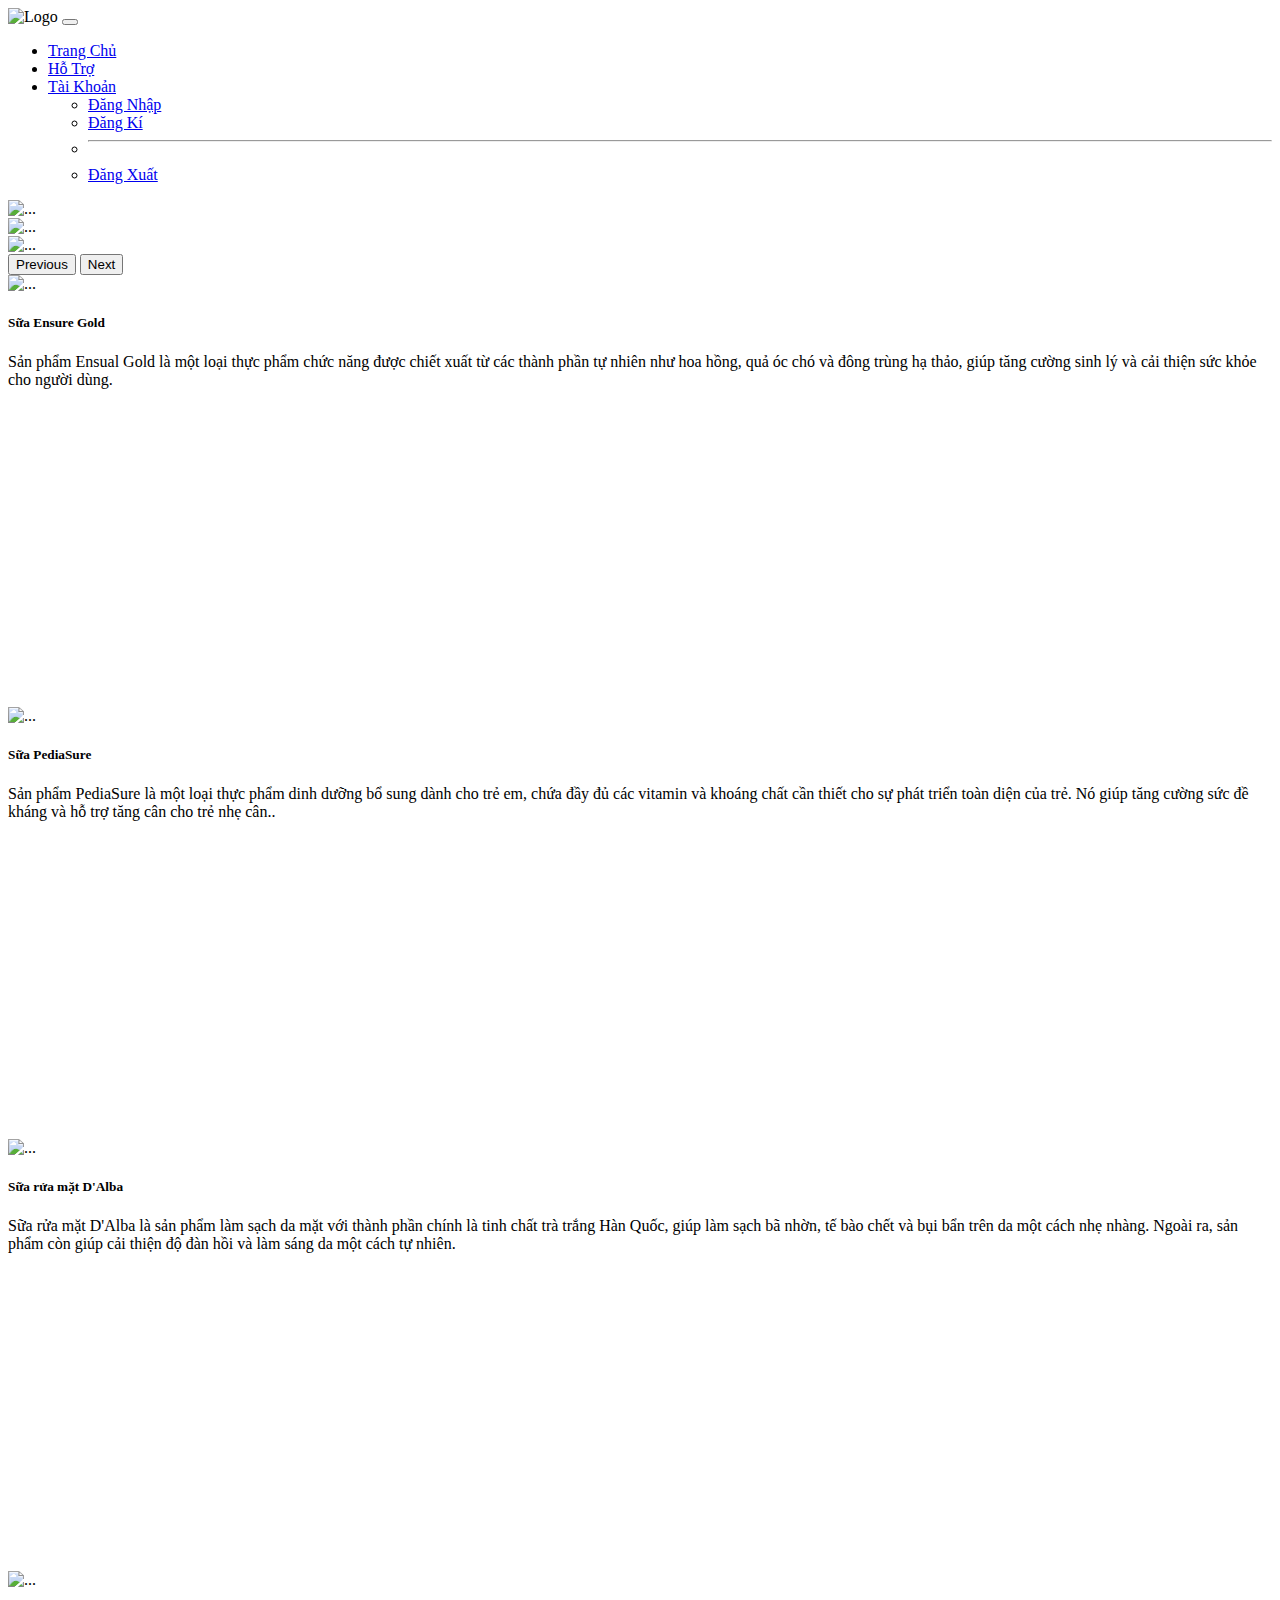
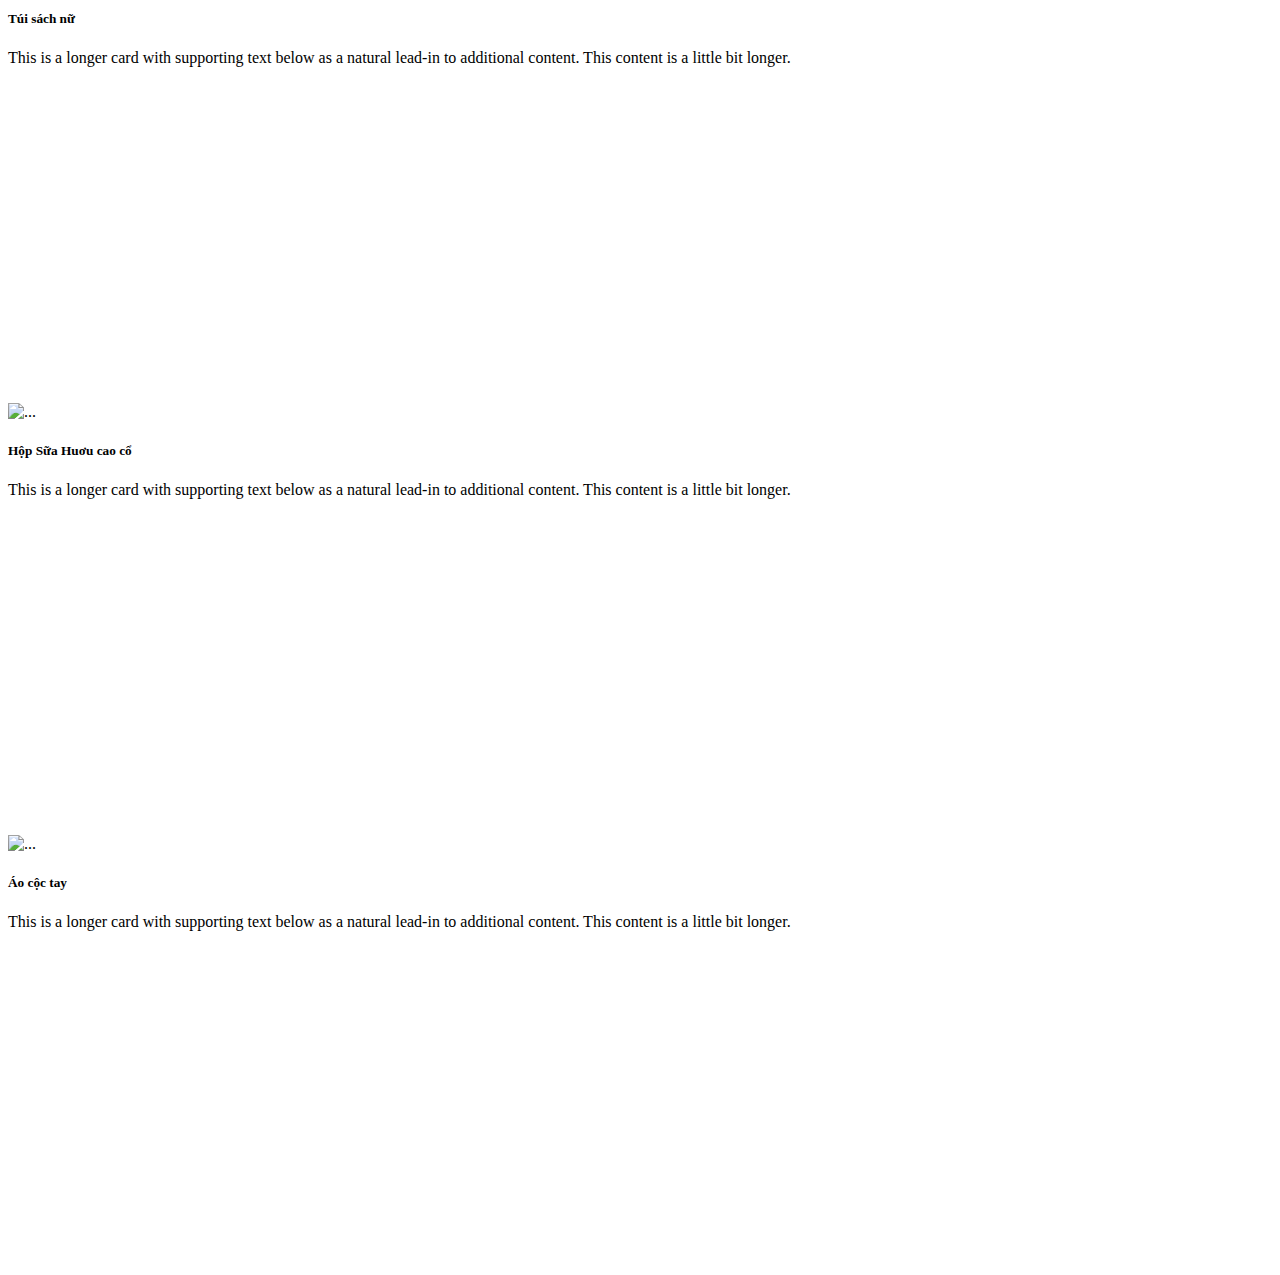
==== Demo Class 2_4/index.html @ ec56adcf "Da Lam Xong" ====
<!DOCTYPE html>
<html lang="en">

<head>
    <meta charset="UTF-8">
    <meta http-equiv="X-UA-Compatible" content="IE=edge">
    <meta name="viewport" content="width=device-width, initial-scale=1.0">
    <title>Document</title>
    <!-- //bootstrap -->
    <link href="https://cdn.jsdelivr.net/npm/bootstrap@5.3.0-alpha2/dist/css/bootstrap.min.css" rel="stylesheet"
        integrity="sha384-aFq/bzH65dt+w6FI2ooMVUpc+21e0SRygnTpmBvdBgSdnuTN7QbdgL+OapgHtvPp" crossorigin="anonymous">
    <script src="https://cdn.jsdelivr.net/npm/bootstrap@5.3.0-alpha2/dist/js/bootstrap.bundle.min.js"
        integrity="sha384-qKXV1j0HvMUeCBQ+QVp7JcfGl760yU08IQ+GpUo5hlbpg51QRiuqHAJz8+BrxE/N"
        crossorigin="anonymous"></script>
    <link rel="stylesheet"
        href="https://fonts.googleapis.com/css2?family=Material+Symbols+Outlined:opsz,wght,FILL,GRAD@20..48,100..700,0..1,-50..200" />
    <link rel="stylesheet" href="style.css">
</head>

<body>
    <!-- Thanh Tiêu Đề -->
    <nav class="navbar navbar-expand-lg bg-body-tertiary">
        <div class="container-fluid">
            <img src="C:\Users\Admin\Desktop\Web106_Tungnqph32251\assgimentgd1-tungnqph32251\AssgimentGD1-Tungnqph32251\images\Ảnh\Ảnh Logo\shopee-la-gi.jpg"
                alt="Logo">
            <button class="navbar-toggler" type="button" data-bs-toggle="collapse"
                data-bs-target="#navbarSupportedContent" aria-controls="navbarSupportedContent" aria-expanded="false"
                aria-label="Toggle navigation">
                <span class="navbar-toggler-icon"></span>
            </button>
            <div class="collapse navbar-collapse" id="navbarSupportedContent">
                <ul class="navbar-nav me-auto mb-2 mb-lg-0">
                    <li class="nav-item">
                        <a class="nav-link active" aria-current="page" href="#">Trang Chủ</a>
                    </li>
                    <li class="nav-item">
                        <a class="nav-link" href="#">Hỗ Trợ</a>
                    </li>
                    <li class="nav-item dropdown">
                        <a class="nav-link dropdown-toggle" href="#" role="button" data-bs-toggle="dropdown"
                            aria-expanded="false">
                            Tài Khoản
                        </a>
                        <ul class="dropdown-menu">
                            <li><a class="dropdown-item" href="#">Đăng Nhập</a></li>
                            <li><a class="dropdown-item" href="#">Đăng Kí</a></li>
                            <li>
                                <hr class="dropdown-divider">
                            </li>
                            <li><a class="dropdown-item" href="#">Đăng Xuất</a></li>
                        </ul>
                    </li>
                </ul>

                

                
            </div>
        </div>
    </nav>

    <div id="carouselExampleInterval" class="carousel slide" data-bs-ride="carousel">
        <div class="carousel-inner">
          <div class="carousel-item active" data-bs-interval="10000">
            <img src="C:\Users\Admin\Downloads\vn-50009109-055cebec7722339082cf13b4162d1eba_xxhdpi.jpg" class="d-block w-100" alt="...">
          </div>
          <div class= data-bs-interval="2000">
            <img src="vn-50009109-09c1a0764ed749b1c7df6b2b505b7ea1_xxhdpi.jpg" class="d-block w-100" alt="...">
          </div>
          <div class="carousel-item">
            <img src="C:\Users\Admin\Downloads\vn-50009109-6f16a0ace9c2b15d91d4ea8ae16b8a02_xhdpi.jpg" class="d-block w-100" alt="...">
          </div>
        </div>
        <button class="carousel-control-prev" type="button" data-bs-target="#carouselExampleInterval" data-bs-slide="prev">
          <span class="carousel-control-prev-icon" aria-hidden="true"></span>
          <span class="visually-hidden">Previous</span>
        </button>
        <button class="carousel-control-next" type="button" data-bs-target="#carouselExampleInterval" data-bs-slide="next">
          <span class="carousel-control-next-icon" aria-hidden="true"></span>
          <span class="visually-hidden">Next</span>
        </button>
      </div>


      <div class="row row-cols-1 row-cols-md-3 g-4">
        <div class="col">
          <div class="card h-100">
            <img src="C:\Users\Admin\Downloads\dc69149a669af488b6f6ff05be2b6fbb_tn.jpg" class="card-img-top" alt="...">
            <div class="card-body">
              <h5 class="card-title">Sữa Ensure Gold</h5>
              <p class="card-text">Sản phẩm Ensual Gold là một loại thực phẩm chức năng được chiết xuất từ các thành phần tự nhiên như hoa hồng, 
                quả óc chó và đông trùng hạ thảo, giúp tăng cường sinh lý và cải thiện sức khỏe cho người dùng.</p>
            </div>
          </div>
        </div>
        <div class="col">
          <div class="card h-100">
            <img src="C:\Users\Admin\Downloads\788fe524fa95071af1302960f6101b42_tn.jpg" class="card-img-top" alt="...">
            <div class="card-body">
              <h5 class="card-title">Sữa PediaSure</h5>
              <p class="card-text">Sản phẩm PediaSure là một loại thực phẩm dinh dưỡng bổ sung dành cho trẻ em, chứa đầy đủ các vitamin và khoáng chất cần thiết cho sự phát triển toàn diện của trẻ. Nó giúp tăng cường sức đề kháng và hỗ trợ tăng cân cho trẻ nhẹ cân..</p>
            </div>
          </div>
        </div>
        <div class="col">
          <div class="card h-100">
            <img src="C:\Users\Admin\Downloads\446e4c6ee4631969192c476a95a9ec90_tn.jpg" class="card-img-top" alt="...">
            <div class="card-body">
              <h5 class="card-title">Sữa rửa mặt D'Alba</h5>
              <p class="card-text">Sữa rửa mặt D'Alba là sản phẩm làm sạch da mặt với thành phần chính là tinh chất trà trắng Hàn Quốc, giúp làm sạch bã nhờn, tế bào chết và bụi bẩn trên da một cách nhẹ nhàng. Ngoài ra, sản phẩm còn giúp cải thiện độ đàn hồi và làm sáng da một cách tự nhiên.</p>
            </div>
          </div>
        </div>
        <div class="col">
          <div class="card h-100">
            <img src="C:\Users\Admin\Downloads\sg-11134201-23020-kq5hr3r2ibnvc7_tn.jpg" class="card-img-top" alt="...">
            <div class="card-body">
              <h5 class="card-title">Túi sách nữ</h5>
              <p class="card-text">This is a longer card with supporting text below as a natural lead-in to additional content. This content is a little bit longer.</p>
            </div>
          </div>
        </div>
        <div class="col">
            <div class="card h-100">
              <img src="C:\Users\Admin\Downloads\644c9c86bd4fc545068df091880ae79d_tn.jpg"class="card-img-top" alt="...">
              <div class="card-body">
                <h5 class="card-title">Hộp Sữa Huơu cao cổ</h5>
                <p class="card-text">This is a longer card with supporting text below as a natural lead-in to additional content. This content is a little bit longer.</p>
              </div>
            </div>
          </div>
          <div class="col">
            <div class="card h-100">
              <img src="C:\Users\Admin\Downloads\sg-11134201-23010-xcse11zr0ymv98_tn.jpg" class="card-img-top" alt="...">
              <div class="card-body">
                <h5 class="card-title">Áo cộc tay</h5>
                <p class="card-text">This is a longer card with supporting text below as a natural lead-in to additional content. This content is a little bit longer.</p>
              </div>
            </div>
          </div>
        

      </div>


</body>

</html>
---- Demo Class 2_4/style.css ----
.container-fluid img{
    width: 10%;
    height: 5%;
}

.navbar-collapse {
  flex-grow: 0;
}
.nav-item .material-symbols-outlined {
  font-variation-settings:
  'FILL' 0,
  /* Fill:Thuộc tính này được sử dụng để đặt màu nền hoặc màu sắc cho một hình dạng trong SVG */
  'wght' 400,
  /* Thuộc tính này được sử dụng để đặt độ đậm của chữ trong một phông chữ. Giá trị 400 thường được sử dụng để chỉ độ đậm trung bình. */
  'GRAD' 0,

  'opsz' 48
  /* là giá trị của thuộc tính "font-size" trong CSS, được đặt thành 48
  . Thuộc tính này được sử dụng để đặt kích thước của chữ trong một phông chữ */
}

.material-symbols-outlined{
    color: black;
    
}
.card{
  height: 27em;
}
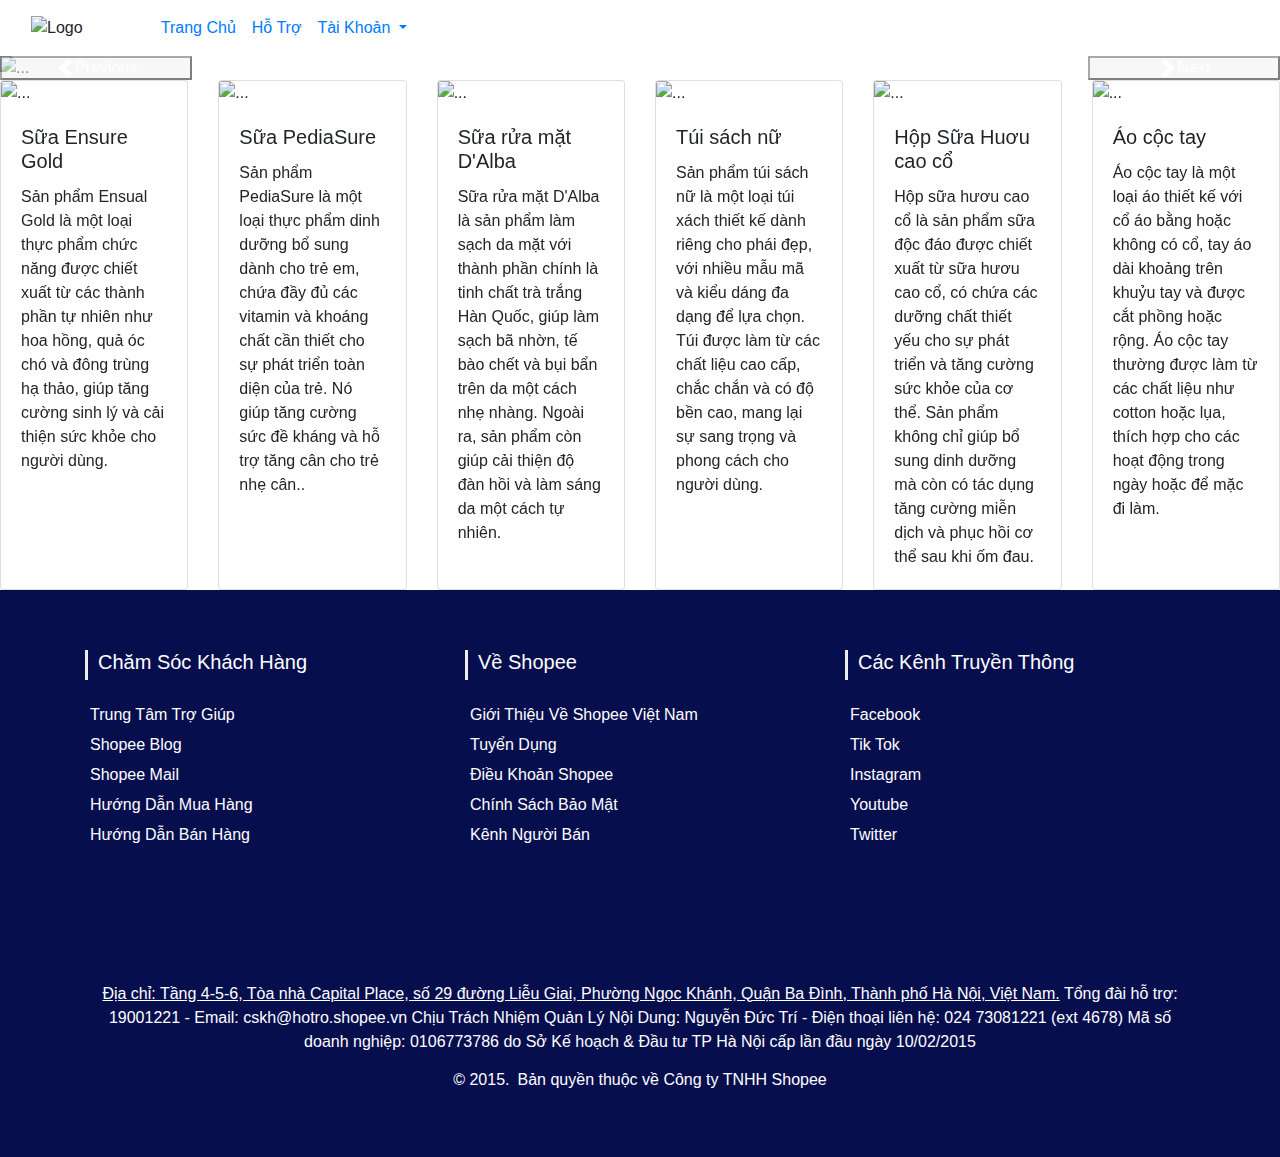
==== commit 3f84d862: "Đã Thay đổi màu footer và các đoạn text" ====
--- a/Demo Class 2_4/index.html
+++ b/Demo Class 2_4/index.html
@@ -2,146 +2,244 @@
 <html lang="en">
 
 <head>
-    <meta charset="UTF-8">
-    <meta http-equiv="X-UA-Compatible" content="IE=edge">
-    <meta name="viewport" content="width=device-width, initial-scale=1.0">
-    <title>Document</title>
-    <!-- //bootstrap -->
-    <link href="https://cdn.jsdelivr.net/npm/bootstrap@5.3.0-alpha2/dist/css/bootstrap.min.css" rel="stylesheet"
-        integrity="sha384-aFq/bzH65dt+w6FI2ooMVUpc+21e0SRygnTpmBvdBgSdnuTN7QbdgL+OapgHtvPp" crossorigin="anonymous">
-    <script src="https://cdn.jsdelivr.net/npm/bootstrap@5.3.0-alpha2/dist/js/bootstrap.bundle.min.js"
-        integrity="sha384-qKXV1j0HvMUeCBQ+QVp7JcfGl760yU08IQ+GpUo5hlbpg51QRiuqHAJz8+BrxE/N"
-        crossorigin="anonymous"></script>
-    <link rel="stylesheet"
-        href="https://fonts.googleapis.com/css2?family=Material+Symbols+Outlined:opsz,wght,FILL,GRAD@20..48,100..700,0..1,-50..200" />
-    <link rel="stylesheet" href="style.css">
+  <meta charset="UTF-8">
+  <meta http-equiv="X-UA-Compatible" content="IE=edge">
+  <meta name="viewport" content="width=device-width, initial-scale=1.0">
+  <title>Document</title>
+  <!-- //bootstrap -->
+  <link href="https://cdn.jsdelivr.net/npm/bootstrap@5.3.0-alpha2/dist/css/bootstrap.min.css" rel="stylesheet"
+    integrity="sha384-aFq/bzH65dt+w6FI2ooMVUpc+21e0SRygnTpmBvdBgSdnuTN7QbdgL+OapgHtvPp" crossorigin="anonymous">
+  <script src="https://cdn.jsdelivr.net/npm/bootstrap@5.3.0-alpha2/dist/js/bootstrap.bundle.min.js"
+    integrity="sha384-qKXV1j0HvMUeCBQ+QVp7JcfGl760yU08IQ+GpUo5hlbpg51QRiuqHAJz8+BrxE/N"
+    crossorigin="anonymous"></script>
+  <link rel="stylesheet"
+    href="https://fonts.googleapis.com/css2?family=Material+Symbols+Outlined:opsz,wght,FILL,GRAD@20..48,100..700,0..1,-50..200" />
+  <link rel="stylesheet" href="style.css">
+
+  <!--Important link from source https://bootsnipp.com/snippets/rlXdE-->
+
+  <link href="//maxcdn.bootstrapcdn.com/bootstrap/4.0.0/css/bootstrap.min.css" rel="stylesheet" id="bootstrap-css">
+  <script src="//maxcdn.bootstrapcdn.com/bootstrap/4.0.0/js/bootstrap.min.js"></script>
+  <script src="//cdnjs.cloudflare.com/ajax/libs/jquery/3.2.1/jquery.min.js"></script>
+  <!------ Include the above in your HEAD tag ---------->
 </head>
 
 <body>
-    <!-- Thanh Tiêu Đề -->
-    <nav class="navbar navbar-expand-lg bg-body-tertiary">
-        <div class="container-fluid">
-            <img src="C:\Users\Admin\Desktop\Web106_Tungnqph32251\assgimentgd1-tungnqph32251\AssgimentGD1-Tungnqph32251\images\Ảnh\Ảnh Logo\shopee-la-gi.jpg"
-                alt="Logo">
-            <button class="navbar-toggler" type="button" data-bs-toggle="collapse"
-                data-bs-target="#navbarSupportedContent" aria-controls="navbarSupportedContent" aria-expanded="false"
-                aria-label="Toggle navigation">
-                <span class="navbar-toggler-icon"></span>
-            </button>
-            <div class="collapse navbar-collapse" id="navbarSupportedContent">
-                <ul class="navbar-nav me-auto mb-2 mb-lg-0">
-                    <li class="nav-item">
-                        <a class="nav-link active" aria-current="page" href="#">Trang Chủ</a>
-                    </li>
-                    <li class="nav-item">
-                        <a class="nav-link" href="#">Hỗ Trợ</a>
-                    </li>
-                    <li class="nav-item dropdown">
-                        <a class="nav-link dropdown-toggle" href="#" role="button" data-bs-toggle="dropdown"
-                            aria-expanded="false">
-                            Tài Khoản
-                        </a>
-                        <ul class="dropdown-menu">
-                            <li><a class="dropdown-item" href="#">Đăng Nhập</a></li>
-                            <li><a class="dropdown-item" href="#">Đăng Kí</a></li>
-                            <li>
-                                <hr class="dropdown-divider">
-                            </li>
-                            <li><a class="dropdown-item" href="#">Đăng Xuất</a></li>
-                        </ul>
-                    </li>
-                </ul>
-
-                
-
-                
-            </div>
-        </div>
-    </nav>
-
-    <div id="carouselExampleInterval" class="carousel slide" data-bs-ride="carousel">
-        <div class="carousel-inner">
-          <div class="carousel-item active" data-bs-interval="10000">
-            <img src="C:\Users\Admin\Downloads\vn-50009109-055cebec7722339082cf13b4162d1eba_xxhdpi.jpg" class="d-block w-100" alt="...">
-          </div>
-          <div class= data-bs-interval="2000">
-            <img src="vn-50009109-09c1a0764ed749b1c7df6b2b505b7ea1_xxhdpi.jpg" class="d-block w-100" alt="...">
-          </div>
-          <div class="carousel-item">
-            <img src="C:\Users\Admin\Downloads\vn-50009109-6f16a0ace9c2b15d91d4ea8ae16b8a02_xhdpi.jpg" class="d-block w-100" alt="...">
-          </div>
-        </div>
-        <button class="carousel-control-prev" type="button" data-bs-target="#carouselExampleInterval" data-bs-slide="prev">
-          <span class="carousel-control-prev-icon" aria-hidden="true"></span>
-          <span class="visually-hidden">Previous</span>
-        </button>
-        <button class="carousel-control-next" type="button" data-bs-target="#carouselExampleInterval" data-bs-slide="next">
-          <span class="carousel-control-next-icon" aria-hidden="true"></span>
-          <span class="visually-hidden">Next</span>
-        </button>
-      </div>
-
-
-      <div class="row row-cols-1 row-cols-md-3 g-4">
-        <div class="col">
-          <div class="card h-100">
-            <img src="C:\Users\Admin\Downloads\dc69149a669af488b6f6ff05be2b6fbb_tn.jpg" class="card-img-top" alt="...">
-            <div class="card-body">
-              <h5 class="card-title">Sữa Ensure Gold</h5>
-              <p class="card-text">Sản phẩm Ensual Gold là một loại thực phẩm chức năng được chiết xuất từ các thành phần tự nhiên như hoa hồng, 
-                quả óc chó và đông trùng hạ thảo, giúp tăng cường sinh lý và cải thiện sức khỏe cho người dùng.</p>
-            </div>
-          </div>
-        </div>
-        <div class="col">
-          <div class="card h-100">
-            <img src="C:\Users\Admin\Downloads\788fe524fa95071af1302960f6101b42_tn.jpg" class="card-img-top" alt="...">
-            <div class="card-body">
-              <h5 class="card-title">Sữa PediaSure</h5>
-              <p class="card-text">Sản phẩm PediaSure là một loại thực phẩm dinh dưỡng bổ sung dành cho trẻ em, chứa đầy đủ các vitamin và khoáng chất cần thiết cho sự phát triển toàn diện của trẻ. Nó giúp tăng cường sức đề kháng và hỗ trợ tăng cân cho trẻ nhẹ cân..</p>
-            </div>
-          </div>
-        </div>
-        <div class="col">
-          <div class="card h-100">
-            <img src="C:\Users\Admin\Downloads\446e4c6ee4631969192c476a95a9ec90_tn.jpg" class="card-img-top" alt="...">
-            <div class="card-body">
-              <h5 class="card-title">Sữa rửa mặt D'Alba</h5>
-              <p class="card-text">Sữa rửa mặt D'Alba là sản phẩm làm sạch da mặt với thành phần chính là tinh chất trà trắng Hàn Quốc, giúp làm sạch bã nhờn, tế bào chết và bụi bẩn trên da một cách nhẹ nhàng. Ngoài ra, sản phẩm còn giúp cải thiện độ đàn hồi và làm sáng da một cách tự nhiên.</p>
-            </div>
-          </div>
-        </div>
-        <div class="col">
-          <div class="card h-100">
-            <img src="C:\Users\Admin\Downloads\sg-11134201-23020-kq5hr3r2ibnvc7_tn.jpg" class="card-img-top" alt="...">
-            <div class="card-body">
-              <h5 class="card-title">Túi sách nữ</h5>
-              <p class="card-text">This is a longer card with supporting text below as a natural lead-in to additional content. This content is a little bit longer.</p>
-            </div>
-          </div>
-        </div>
-        <div class="col">
-            <div class="card h-100">
-              <img src="C:\Users\Admin\Downloads\644c9c86bd4fc545068df091880ae79d_tn.jpg"class="card-img-top" alt="...">
-              <div class="card-body">
-                <h5 class="card-title">Hộp Sữa Huơu cao cổ</h5>
-                <p class="card-text">This is a longer card with supporting text below as a natural lead-in to additional content. This content is a little bit longer.</p>
-              </div>
-            </div>
-          </div>
-          <div class="col">
-            <div class="card h-100">
-              <img src="C:\Users\Admin\Downloads\sg-11134201-23010-xcse11zr0ymv98_tn.jpg" class="card-img-top" alt="...">
-              <div class="card-body">
-                <h5 class="card-title">Áo cộc tay</h5>
-                <p class="card-text">This is a longer card with supporting text below as a natural lead-in to additional content. This content is a little bit longer.</p>
-              </div>
-            </div>
-          </div>
-        
-
-      </div>
-
+  <!-- Thanh Tiêu Đề -->
+  <nav class="navbar navbar-expand-lg bg-body-tertiary">
+    <div class="container-fluid">
+      <img
+        src="C:\Users\Admin\Desktop\Web106_Tungnqph32251\assgimentgd1-tungnqph32251\AssgimentGD1-Tungnqph32251\images\Ảnh\Ảnh Logo\shopee-la-gi.jpg"
+        alt="Logo">
+      <button class="navbar-toggler" type="button" data-bs-toggle="collapse" data-bs-target="#navbarSupportedContent"
+        aria-controls="navbarSupportedContent" aria-expanded="false" aria-label="Toggle navigation">
+        <span class="navbar-toggler-icon"></span>
+      </button>
+      <div class="collapse navbar-collapse" id="navbarSupportedContent">
+        <ul class="navbar-nav me-auto mb-2 mb-lg-0">
+          <li class="nav-item">
+            <a class="nav-link active" aria-current="page" href="#">Trang Chủ</a>
+          </li>
+          <li class="nav-item">
+            <a class="nav-link" href="#">Hỗ Trợ</a>
+          </li>
+          <li class="nav-item dropdown">
+            <a class="nav-link dropdown-toggle" href="#" role="button" data-bs-toggle="dropdown" aria-expanded="false">
+              Tài Khoản
+            </a>
+            <ul class="dropdown-menu">
+              <li><a class="dropdown-item" href="#">Đăng Nhập</a></li>
+              <li><a class="dropdown-item" href="#">Đăng Kí</a></li>
+              <li>
+                <hr class="dropdown-divider">
+              </li>
+              <li><a class="dropdown-item" href="#">Đăng Xuất</a></li>
+            </ul>
+          </li>
+        </ul>
+
+
+
+
+      </div>
+    </div>
+  </nav>
+
+  <div id="carouselExampleInterval" class="carousel slide" data-bs-ride="carousel">
+    <div class="carousel-inner">
+      <div class="carousel-item active" data-bs-interval="10000">
+        <img src="C:\Users\Admin\Downloads\vn-50009109-055cebec7722339082cf13b4162d1eba_xxhdpi.jpg"
+          class="d-block w-100" alt="...">
+      </div>
+      <div class="carousel-item" data-bs-interval="2000">
+        <img
+          src="C:\Users\Admin\Desktop\Web106_Tungnqph32251\Demo Class 2_4\Ảnh\Banner\vn-50009109-09c1a0764ed749b1c7df6b2b505b7ea1_xxhdpi.jpg"
+          class="d-block w-100" alt="...">
+      </div>
+      <div class="carousel-item">
+        <img src="C:\Users\Admin\Downloads\vn-50009109-6f16a0ace9c2b15d91d4ea8ae16b8a02_xhdpi.jpg" class="d-block w-100"
+          alt="...">
+      </div>
+    </div>
+    <button class="carousel-control-prev" type="button" data-bs-target="#carouselExampleInterval" data-bs-slide="prev">
+      <span class="carousel-control-prev-icon" aria-hidden="true"></span>
+      <span class="visually-hidden">Previous</span>
+    </button>
+    <button class="carousel-control-next" type="button" data-bs-target="#carouselExampleInterval" data-bs-slide="next">
+      <span class="carousel-control-next-icon" aria-hidden="true"></span>
+      <span class="visually-hidden">Next</span>
+    </button>
+  </div>
+
+
+  <div class="row row-cols-1 row-cols-md-3 g-4">
+    <div class="col">
+      <div class="card h-100">
+        <img
+          src="C:\Users\Admin\Desktop\Web106_Tungnqph32251\Demo Class 2_4\Ảnh\dc69149a669af488b6f6ff05be2b6fbb_tn.jpg"
+          class="card-img-top" alt="...">
+        <div class="card-body">
+          <h5 class="card-title">Sữa Ensure Gold</h5>
+          <p class="card-text">Sản phẩm Ensual Gold là một loại thực phẩm chức năng được chiết xuất từ các thành phần tự
+            nhiên như hoa hồng,
+            quả óc chó và đông trùng hạ thảo, giúp tăng cường sinh lý và cải thiện sức khỏe cho người dùng.</p>
+        </div>
+      </div>
+    </div>
+    <div class="col">
+      <div class="card h-100">
+        <img
+          src="C:\Users\Admin\Desktop\Web106_Tungnqph32251\Demo Class 2_4\Ảnh\788fe524fa95071af1302960f6101b42_tn.jpg"
+          class="card-img-top" alt="...">
+        <div class="card-body">
+          <h5 class="card-title">Sữa PediaSure</h5>
+          <p class="card-text">Sản phẩm PediaSure là một loại thực phẩm dinh dưỡng bổ sung dành cho trẻ em, chứa đầy đủ
+            các vitamin và khoáng chất cần thiết cho sự phát triển toàn diện của trẻ. Nó giúp tăng cường sức đề kháng và
+            hỗ trợ tăng cân cho trẻ nhẹ cân..</p>
+        </div>
+      </div>
+    </div>
+    <div class="col">
+      <div class="card h-100">
+        <img
+          src="C:\Users\Admin\Desktop\Web106_Tungnqph32251\Demo Class 2_4\Ảnh\446e4c6ee4631969192c476a95a9ec90_tn.jpg"
+          class="card-img-top" alt="...">
+        <div class="card-body">
+          <h5 class="card-title">Sữa rửa mặt D'Alba</h5>
+          <p class="card-text">Sữa rửa mặt D'Alba là sản phẩm làm sạch da mặt với thành phần chính là tinh chất trà
+            trắng Hàn Quốc, giúp làm sạch bã nhờn, tế bào chết và bụi bẩn trên da một cách nhẹ nhàng. Ngoài ra, sản phẩm
+            còn giúp cải thiện độ đàn hồi và làm sáng da một cách tự nhiên.</p>
+        </div>
+      </div>
+    </div>
+    <div class="col">
+      <div class="card h-100">
+        <img
+          src="C:\Users\Admin\Desktop\Web106_Tungnqph32251\Demo Class 2_4\Ảnh\sg-11134201-23020-kq5hr3r2ibnvc7_tn.jpg"
+          class="card-img-top" alt="...">
+        <div class="card-body">
+          <h5 class="card-title">Túi sách nữ</h5>
+          <p class="card-text">Sản phẩm túi sách nữ là một loại túi xách thiết kế dành riêng cho phái đẹp, với nhiều mẫu
+            mã và kiểu dáng đa dạng để lựa chọn. Túi được làm từ các chất liệu cao cấp, chắc chắn và có độ bền cao, mang
+            lại sự sang trọng và phong cách cho người dùng.</p>
+        </div>
+      </div>
+    </div>
+    <div class="col">
+      <div class="card h-100">
+        <img
+          src="C:\Users\Admin\Desktop\Web106_Tungnqph32251\Demo Class 2_4\Ảnh\644c9c86bd4fc545068df091880ae79d_tn.jpg"
+          class="card-img-top" alt="...">
+        <div class="card-body">
+          <h5 class="card-title">Hộp Sữa Huơu cao cổ</h5>
+          <p class="card-text">Hộp sữa hươu cao cổ là sản phẩm sữa độc đáo được chiết xuất từ sữa hươu cao cổ, có chứa
+            các dưỡng chất thiết yếu cho sự phát triển và tăng cường sức khỏe của cơ thể. Sản phẩm không chỉ giúp bổ
+            sung dinh dưỡng mà còn có tác dụng tăng cường miễn dịch và phục hồi cơ thể sau khi ốm đau.</p>
+        </div>
+      </div>
+    </div>
+    <div class="col">
+      <div class="card h-100">
+        <img
+          src="C:\Users\Admin\Desktop\Web106_Tungnqph32251\Demo Class 2_4\Ảnh\sg-11134201-23010-xcse11zr0ymv98_tn.jpg"
+          class="card-img-top" alt="...">
+        <div class="card-body">
+          <h5 class="card-title">Áo cộc tay</h5>
+          <p class="card-text">Áo cộc tay là một loại áo thiết kế với cổ áo bằng hoặc không có cổ, tay áo dài khoảng
+            trên khuỷu tay và được cắt phồng hoặc rộng. Áo cộc tay thường được làm từ các chất liệu như cotton hoặc lụa,
+            thích hợp cho các hoạt động trong ngày hoặc để mặc đi làm.</p>
+        </div>
+      </div>
+    </div>
+  </div>
+
+
+
+  <!-- Footer -->
+  <section id="footer">
+    <div class="container">
+      <div class="row text-center text-xs-center text-sm-left text-md-left">
+        <div class="col-xs-12 col-sm-4 col-md-4">
+          <h5>Chăm Sóc Khách Hàng</h5>
+          <ul class="list-unstyled quick-links">
+            <li><a href="javascript:void();"><i class="fa fa-angle-double-right"></i>Trung Tâm Trợ Giúp</a></li>
+            <li><a href="javascript:void();"><i class="fa fa-angle-double-right"></i>Shopee Blog</a></li>
+            <li><a href="javascript:void();"><i class="fa fa-angle-double-right"></i>Shopee Mail</a></li>
+            <li><a href="javascript:void();"><i class="fa fa-angle-double-right"></i>Hướng Dẫn Mua Hàng</a></li>
+            <li><a href="javascript:void();"><i class="fa fa-angle-double-right"></i>Hướng Dẫn Bán Hàng</a></li>
+          </ul>
+        </div>
+        <div class="col-xs-12 col-sm-4 col-md-4">
+          <h5>Về Shopee</h5>
+          <ul class="list-unstyled quick-links">
+            <li><a href="javascript:void();"><i class="fa fa-angle-double-right"></i>Giới Thiệu Về Shopee Việt Nam</a>
+            </li>
+            <li><a href="javascript:void();"><i class="fa fa-angle-double-right"></i>Tuyển Dụng</a></li>
+            <li><a href="javascript:void();"><i class="fa fa-angle-double-right"></i>Điều Khoản Shopee</a></li>
+            <li><a href="javascript:void();"><i class="fa fa-angle-double-right"></i>Chính Sách Bảo Mật</a></li>
+            <li><a href="javascript:void();"><i class="fa fa-angle-double-right"></i>Kênh Người Bán</a></li>
+          </ul>
+        </div>
+        <div class="col-xs-12 col-sm-4 col-md-4">
+          <h5>Các Kênh Truyền Thông</h5>
+          <ul class="list-unstyled quick-links">
+            <li><a href="javascript:void();"><i class="fa fa-angle-double-right"></i>Facebook</a></li>
+            <li><a href="javascript:void();"><i class="fa fa-angle-double-right"></i>Tik Tok</a></li>
+            <li><a href="javascript:void();"><i class="fa fa-angle-double-right"></i>Instagram</a></li>
+            <li><a href="javascript:void();"><i class="fa fa-angle-double-right"></i>Youtube</a></li>
+            <li><a href="https://wwwe.sunlimetech.com" title="Design and developed by"><i
+                  class="fa fa-angle-double-right"></i>Twitter</a></li>
+          </ul>
+        </div>
+      </div>
+      <div class="row">
+        <div class="col-xs-12 col-sm-12 col-md-12 mt-2 mt-sm-5">
+          <ul class="list-unstyled list-inline social text-center">
+            <li class="list-inline-item"><a href="javascript:void();"><i class="fa fa-facebook"></i></a></li>
+            <li class="list-inline-item"><a href="javascript:void();"><i class="fa fa-twitter"></i></a></li>
+            <li class="list-inline-item"><a href="javascript:void();"><i class="fa fa-instagram"></i></a></li>
+            <li class="list-inline-item"><a href="javascript:void();"><i class="fa fa-google-plus"></i></a></li>
+            <li class="list-inline-item"><a href="javascript:void();" target="_blank"><i class="fa fa-envelope"></i></a>
+            </li>
+          </ul>
+        </div>
+        </hr>
+      </div>
+      <div class="row">
+        <div class="col-xs-12 col-sm-12 col-md-12 mt-2 mt-sm-2 text-center text-white">
+          <p><u><a href="https://goo.gl/maps/77TzjSbtHDWqXuiZ6">Địa chỉ: Tầng 4-5-6, Tòa nhà Capital Place, số 29 đường
+                Liễu Giai, Phường Ngọc Khánh, Quận Ba Đình, Thành phố Hà Nội, Việt Nam.</a></u>
+            Tổng đài hỗ trợ: 19001221 - Email: cskh@hotro.shopee.vn
+            Chịu Trách Nhiệm Quản Lý Nội Dung: Nguyễn Đức Trí - Điện thoại liên hệ: 024 73081221 (ext 4678)
+            Mã số doanh nghiệp: 0106773786 do Sở Kế hoạch & Đầu tư TP Hà Nội cấp lần đầu ngày 10/02/2015</p>
+          <p class="h6">&copy 2015.<a class="text-green ml-2" href="https://www.sunlimetech.com" target="_blank">Bản
+              quyền thuộc về Công ty TNHH Shopee</a></p>
+        </div>
+        </hr>
+      </div>
+    </div>
+  </section>
+  <!-- ./Footer -->
 
 </body>
 
--- a/Demo Class 2_4/style.css
+++ b/Demo Class 2_4/style.css
@@ -25,4 +25,83 @@
 }
 .card{
   height: 27em;
+}
+
+
+
+
+/* Footer */
+@import url('https://maxcdn.bootstrapcdn.com/font-awesome/4.7.0/css/font-awesome.min.css');
+section {
+    padding: 60px 0;
+}
+
+section .section-title {
+    text-align: center;
+    color: #007b5e;
+    margin-bottom: 50px;
+    text-transform: uppercase;
+}
+#footer {
+    background: rgb(6, 14, 78) !important;
+}
+#footer h5{
+	padding-left: 10px;
+    border-left: 3px solid #eeeeee;
+    padding-bottom: 6px;
+    margin-bottom: 20px;
+    color:#ffffff;
+}
+#footer a {
+    color: #ffffff;
+    text-decoration: none !important;
+    background-color: transparent;
+    -webkit-text-decoration-skip: objects;
+}
+#footer ul.social li{
+	padding: 3px 0;
+}
+#footer ul.social li a i {
+    margin-right: 5px;
+	font-size:25px;
+	-webkit-transition: .5s all ease;
+	-moz-transition: .5s all ease;
+	transition: .5s all ease;
+}
+#footer ul.social li:hover a i {
+	font-size:30px;
+	margin-top:-10px;
+}
+#footer ul.social li a,
+#footer ul.quick-links li a{
+	color:#ffffff;
+}
+#footer ul.social li a:hover{
+	color:#eeeeee;
+}
+#footer ul.quick-links li{
+	padding: 3px 0;
+	-webkit-transition: .5s all ease;
+	-moz-transition: .5s all ease;
+	transition: .5s all ease;
+}
+#footer ul.quick-links li:hover{
+	padding: 3px 0;
+	margin-left:5px;
+	font-weight:700;
+}
+#footer ul.quick-links li a i{
+	margin-right: 5px;
+}
+#footer ul.quick-links li:hover a i {
+    font-weight: 700;
+}
+
+@media (max-width:767px){
+	#footer h5 {
+    padding-left: 0;
+    border-left: transparent;
+    padding-bottom: 0px;
+    margin-bottom: 10px;
+}
 }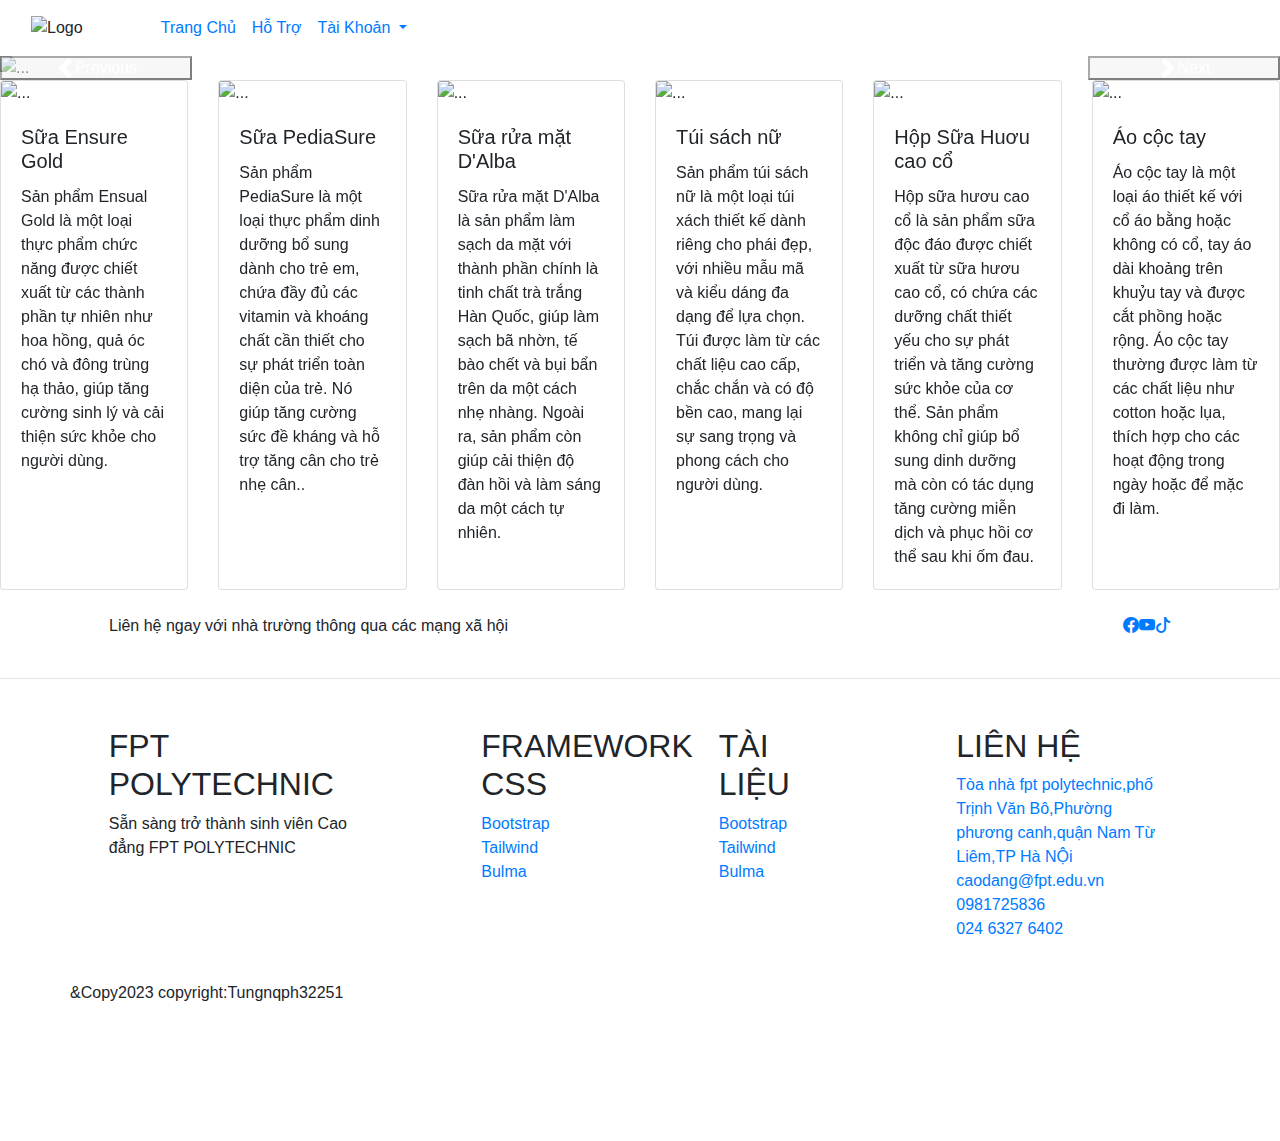
==== commit 2cf75fcc: "Đã Hoàn Thiện Bài" ====
--- a/Demo Class 2_4/index.html
+++ b/Demo Class 2_4/index.html
@@ -16,12 +16,14 @@
     href="https://fonts.googleapis.com/css2?family=Material+Symbols+Outlined:opsz,wght,FILL,GRAD@20..48,100..700,0..1,-50..200" />
   <link rel="stylesheet" href="style.css">
 
+
   <!--Important link from source https://bootsnipp.com/snippets/rlXdE-->
 
   <link href="//maxcdn.bootstrapcdn.com/bootstrap/4.0.0/css/bootstrap.min.css" rel="stylesheet" id="bootstrap-css">
   <script src="//maxcdn.bootstrapcdn.com/bootstrap/4.0.0/js/bootstrap.min.js"></script>
   <script src="//cdnjs.cloudflare.com/ajax/libs/jquery/3.2.1/jquery.min.js"></script>
   <!------ Include the above in your HEAD tag ---------->
+  <link href="https://cdn.jsdelivr.net/npm/bootstrap-icons@1.10.3/font/bootstrap-icons.css" rel="stylesheet">
 </head>
 
 <body>
@@ -176,69 +178,80 @@
 
 
   <!-- Footer -->
-  <section id="footer">
-    <div class="container">
-      <div class="row text-center text-xs-center text-sm-left text-md-left">
-        <div class="col-xs-12 col-sm-4 col-md-4">
-          <h5>Chăm Sóc Khách Hàng</h5>
-          <ul class="list-unstyled quick-links">
-            <li><a href="javascript:void();"><i class="fa fa-angle-double-right"></i>Trung Tâm Trợ Giúp</a></li>
-            <li><a href="javascript:void();"><i class="fa fa-angle-double-right"></i>Shopee Blog</a></li>
-            <li><a href="javascript:void();"><i class="fa fa-angle-double-right"></i>Shopee Mail</a></li>
-            <li><a href="javascript:void();"><i class="fa fa-angle-double-right"></i>Hướng Dẫn Mua Hàng</a></li>
-            <li><a href="javascript:void();"><i class="fa fa-angle-double-right"></i>Hướng Dẫn Bán Hàng</a></li>
-          </ul>
-        </div>
-        <div class="col-xs-12 col-sm-4 col-md-4">
-          <h5>Về Shopee</h5>
-          <ul class="list-unstyled quick-links">
-            <li><a href="javascript:void();"><i class="fa fa-angle-double-right"></i>Giới Thiệu Về Shopee Việt Nam</a>
-            </li>
-            <li><a href="javascript:void();"><i class="fa fa-angle-double-right"></i>Tuyển Dụng</a></li>
-            <li><a href="javascript:void();"><i class="fa fa-angle-double-right"></i>Điều Khoản Shopee</a></li>
-            <li><a href="javascript:void();"><i class="fa fa-angle-double-right"></i>Chính Sách Bảo Mật</a></li>
-            <li><a href="javascript:void();"><i class="fa fa-angle-double-right"></i>Kênh Người Bán</a></li>
-          </ul>
-        </div>
-        <div class="col-xs-12 col-sm-4 col-md-4">
-          <h5>Các Kênh Truyền Thông</h5>
-          <ul class="list-unstyled quick-links">
-            <li><a href="javascript:void();"><i class="fa fa-angle-double-right"></i>Facebook</a></li>
-            <li><a href="javascript:void();"><i class="fa fa-angle-double-right"></i>Tik Tok</a></li>
-            <li><a href="javascript:void();"><i class="fa fa-angle-double-right"></i>Instagram</a></li>
-            <li><a href="javascript:void();"><i class="fa fa-angle-double-right"></i>Youtube</a></li>
-            <li><a href="https://wwwe.sunlimetech.com" title="Design and developed by"><i
-                  class="fa fa-angle-double-right"></i>Twitter</a></li>
-          </ul>
-        </div>
-      </div>
-      <div class="row">
-        <div class="col-xs-12 col-sm-12 col-md-12 mt-2 mt-sm-5">
-          <ul class="list-unstyled list-inline social text-center">
-            <li class="list-inline-item"><a href="javascript:void();"><i class="fa fa-facebook"></i></a></li>
-            <li class="list-inline-item"><a href="javascript:void();"><i class="fa fa-twitter"></i></a></li>
-            <li class="list-inline-item"><a href="javascript:void();"><i class="fa fa-instagram"></i></a></li>
-            <li class="list-inline-item"><a href="javascript:void();"><i class="fa fa-google-plus"></i></a></li>
-            <li class="list-inline-item"><a href="javascript:void();" target="_blank"><i class="fa fa-envelope"></i></a>
-            </li>
-          </ul>
-        </div>
-        </hr>
-      </div>
-      <div class="row">
-        <div class="col-xs-12 col-sm-12 col-md-12 mt-2 mt-sm-2 text-center text-white">
-          <p><u><a href="https://goo.gl/maps/77TzjSbtHDWqXuiZ6">Địa chỉ: Tầng 4-5-6, Tòa nhà Capital Place, số 29 đường
-                Liễu Giai, Phường Ngọc Khánh, Quận Ba Đình, Thành phố Hà Nội, Việt Nam.</a></u>
-            Tổng đài hỗ trợ: 19001221 - Email: cskh@hotro.shopee.vn
-            Chịu Trách Nhiệm Quản Lý Nội Dung: Nguyễn Đức Trí - Điện thoại liên hệ: 024 73081221 (ext 4678)
-            Mã số doanh nghiệp: 0106773786 do Sở Kế hoạch & Đầu tư TP Hà Nội cấp lần đầu ngày 10/02/2015</p>
-          <p class="h6">&copy 2015.<a class="text-green ml-2" href="https://www.sunlimetech.com" target="_blank">Bản
-              quyền thuộc về Công ty TNHH Shopee</a></p>
-        </div>
-        </hr>
-      </div>
-    </div>
-  </section>
+  <div class="container">
+    <section class="d-flex justify-content-center justify-content-lg-between p-4 border-box">
+      <!-- left -->
+      <div class="me-5 d-none d-lg-block">
+        <span>Liên hệ ngay với nhà trường thông qua các mạng xã hội</span>
+      </div>
+      
+      <!-- right -->
+      <div class="d-flex">
+        <a href="https://www.facebook.com/fpt.poly" class="me-4 link-secondary">
+          <i class="bi bi-facebook"></i>
+        </a>
+
+        <a href="https://www.youtube.com/channel/UCHXm-vzOfAuLucVBKDUfhvQ" class="me-4 link-secondary">
+          <i class="bi bi-youtube"></i>
+        </a>
+
+        <a href="https://www.tiktok.com/@fptpolytechnic?lang=en" class="me-4 link-secondary">
+          <i class="bi bi-tiktok"></i>
+        </a>
+      </div>
+    </section>
+  </div>
+<hr>
+
+  <div class="container text-md-start mt-5">
+    <div class="row mt-3">
+      <div class="col-md-4 col-lg-4 col-xl-3 mx-auto mb-4">
+        <h2>FPT POLYTECHNIC</h2>
+        <p>Sẵn sàng trở thành sinh viên Cao đẳng FPT POLYTECHNIC</p>
+      </div>
+
+      <div class="col-md-3 col-lg-2 col-xl-2 mx-auto mb-4">
+        <UL style="list-style:none;">
+          <H2>FRAMEWORK CSS</H2>
+          <li><a class="link-secondary" href="">Bootstrap</a></li>
+          <li><a class="link-secondary" href="">Tailwind</a></li>
+          <li><a class="link-secondary" href="">Bulma</a></li>
+        </UL>
+      </div>
+
+      <div class="col-md-3 col-lg-2 col-xl-2 mx-auto mb-4">
+        
+        <ul style="list-style:none;">
+          <h2>TÀI LIỆU</h2>
+          <li><a class="link-secondary" href="">Bootstrap</a></li>
+          <li><a class="link-secondary" href="">Tailwind</a></li>
+          <li><a class="link-secondary" href="">Bulma</a></li>
+        </ul>
+      </div>
+
+      <div class="col-md-3 col-lg-4 col-xl-3 mx-auto mb-4">
+        
+        <ul style="list-style:none;">
+          <H2>LIÊN HỆ</H2>
+          <li><a class="link-secondary" href="">Tòa nhà fpt polytechnic,phố Trịnh Văn Bô,Phường phương canh,quận Nam Từ Liêm,TP Hà NỘi</a></li>
+
+          <li><a class="link-secondary" href=""> caodang@fpt.edu.vn</a></li>
+
+          <li><a class="link-secondary" href=""> 0981725836<a></li>
+          
+          <li><a class="link-secondary" href="">024 6327 6402</a></li>
+        </ul>
+
+      </div>
+
+      <div class="text-center ">
+        <P>&Copy2023 copyright:Tungnqph32251</P>
+      </div>
+
+    </div>
+
+    <section></section>
+  </div>
   <!-- ./Footer -->
 
 </body>
